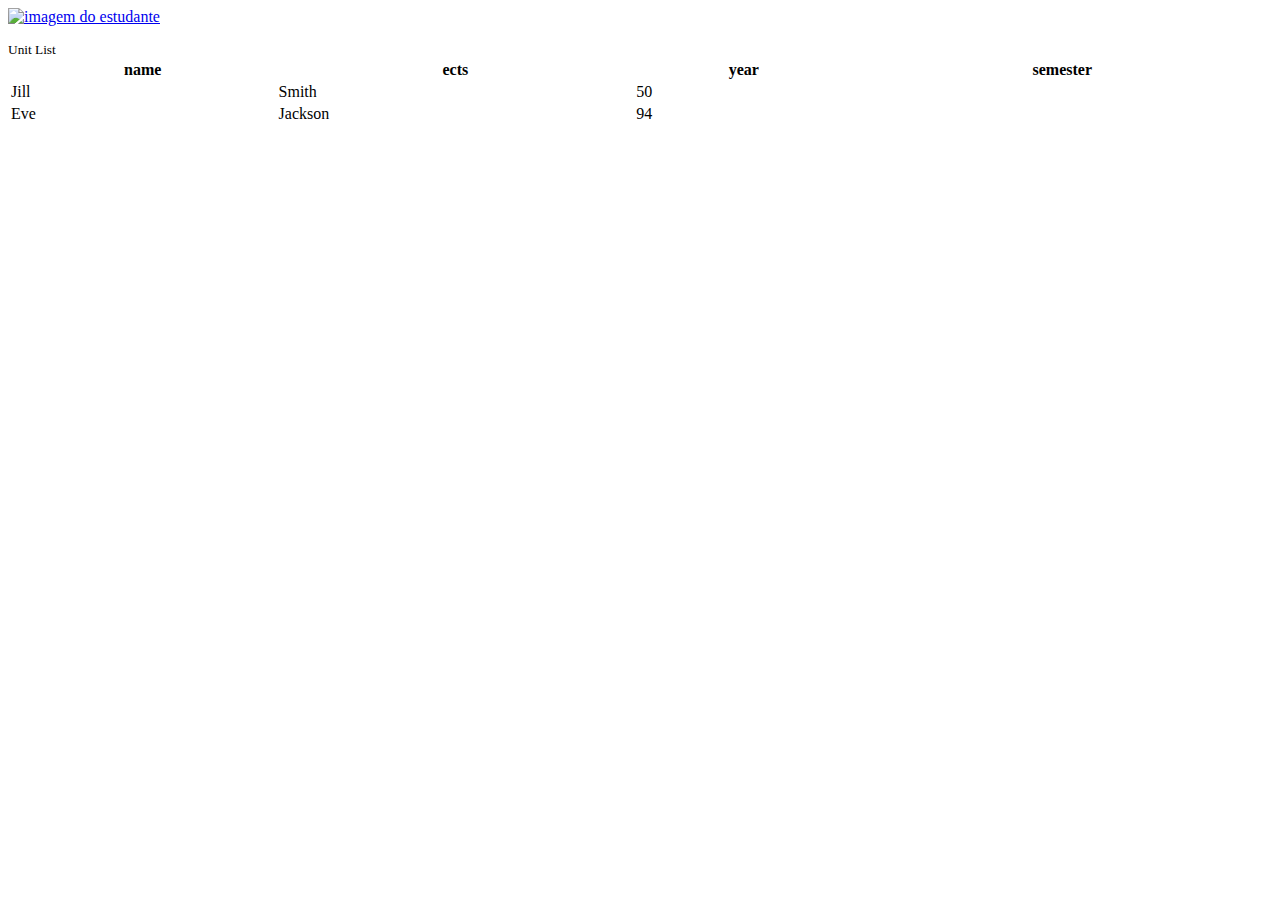
==== public/units.html @ 6b2bacb1 "units first commit" ====
<html>

<head>
  <title>Learning Platform</title>
  <link rel="stylesheet" href="/stylesheets/style.css">
</head>

<body>
  <header>
    <p><a href="https://www.w3schools.com">
        <img src="\images\student.png" alt="imagem do estudante">
        </a></p>
    <title>Learning Platform</title>
    <sub>Unit List</sub>
  </header>
  <main>
    <table style="width:100%">
        <tr>
          <th>name</th>
          <th>ects</th>
          <th>year</th>
          <th>semester</th>
        </tr>
        <tr>
          <td>Jill</td>
          <td>Smith</td>
          <td>50</td>
        </tr>
        <tr>
          <td>Eve</td>
          <td>Jackson</td>
          <td>94</td>
        </tr>
      </table>
  </main>
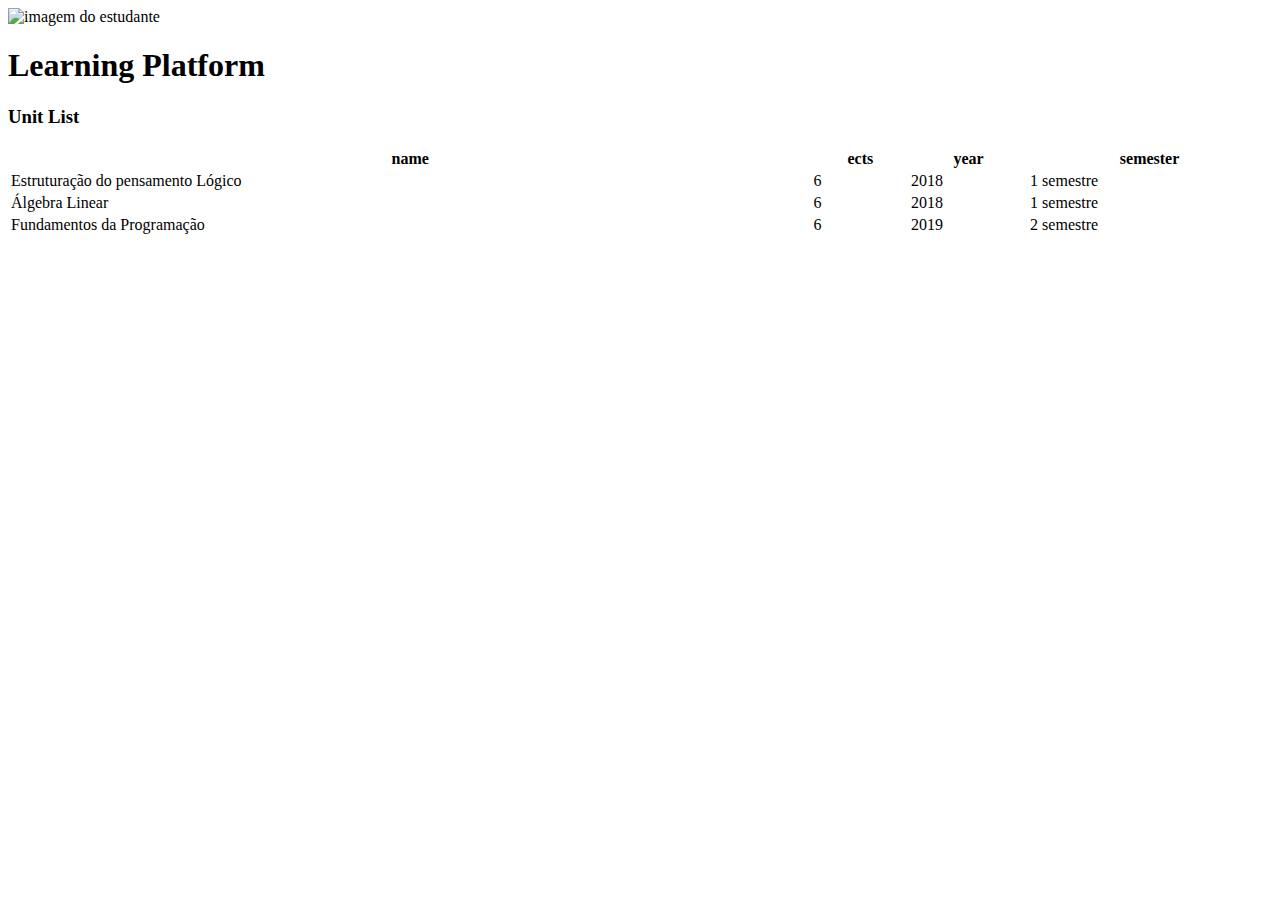
==== commit e37d5b09: "before table" ====
--- a/public/units.html
+++ b/public/units.html
@@ -3,16 +3,17 @@
 <head>
   <title>Learning Platform</title>
   <link rel="stylesheet" href="/stylesheets/style.css">
+  <link rel="stylesheet" href="/stylesheets/table.css">
 </head>
 
 <body>
-  <header>
-    <p><a href="https://www.w3schools.com">
-        <img src="\images\student.png" alt="imagem do estudante">
-        </a></p>
-    <title>Learning Platform</title>
-    <sub>Unit List</sub>
-  </header>
+    <header>
+        <img src="\images\student.png" id="studentPic" alt="imagem do estudante">
+        <section id=headerText>
+          <h1>Learning Platform</h1>
+          <h3>Unit List</h3>
+        </section>
+      </header>
   <main>
     <table style="width:100%">
         <tr>
@@ -22,14 +23,22 @@
           <th>semester</th>
         </tr>
         <tr>
-          <td>Jill</td>
-          <td>Smith</td>
-          <td>50</td>
+          <td>Estruturação do pensamento Lógico</td>
+          <td>6</td>
+          <td>2018</td>
+          <td>1 semestre</td>
         </tr>
         <tr>
-          <td>Eve</td>
-          <td>Jackson</td>
-          <td>94</td>
+            <td>Álgebra Linear</td>
+            <td>6</td>
+            <td>2018</td>
+            <td>1 semestre</td>
+        </tr>
+        <tr>
+            <td>Fundamentos da Programação	</td>
+            <td>6</td>
+            <td>2019</td>
+            <td>2 semestre</td>
         </tr>
       </table>
   </main>
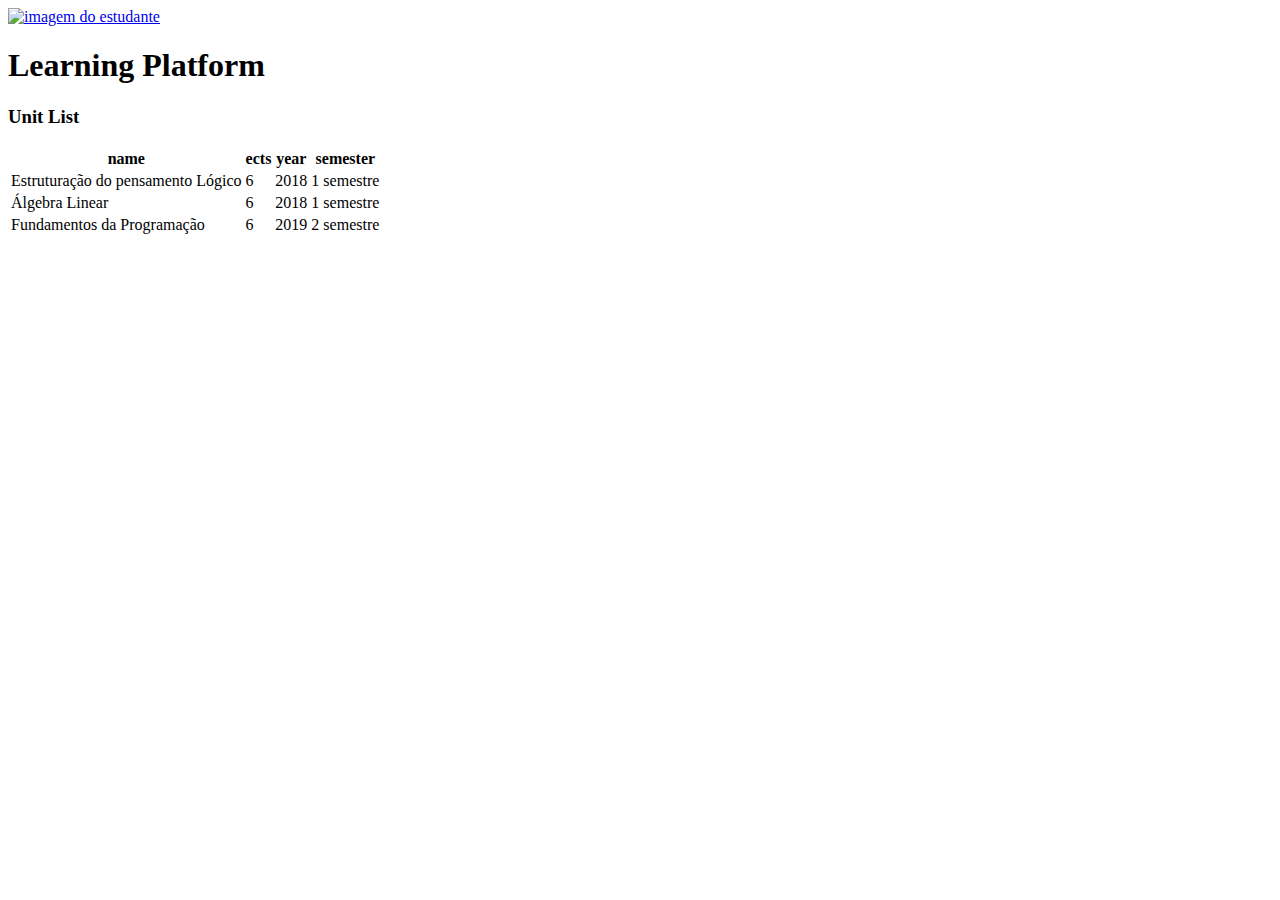
==== commit 0f8343f0: "Finalizado" ====
--- a/public/units.html
+++ b/public/units.html
@@ -8,14 +8,14 @@
 
 <body>
     <header>
-        <img src="\images\student.png" id="studentPic" alt="imagem do estudante">
+        <a href="index.html"><img src="\images\student.png" id="studentPic" alt="imagem do estudante"></a>
         <section id=headerText>
           <h1>Learning Platform</h1>
           <h3>Unit List</h3>
         </section>
       </header>
   <main>
-    <table style="width:100%">
+    <table id="disc">
         <tr>
           <th>name</th>
           <th>ects</th>
